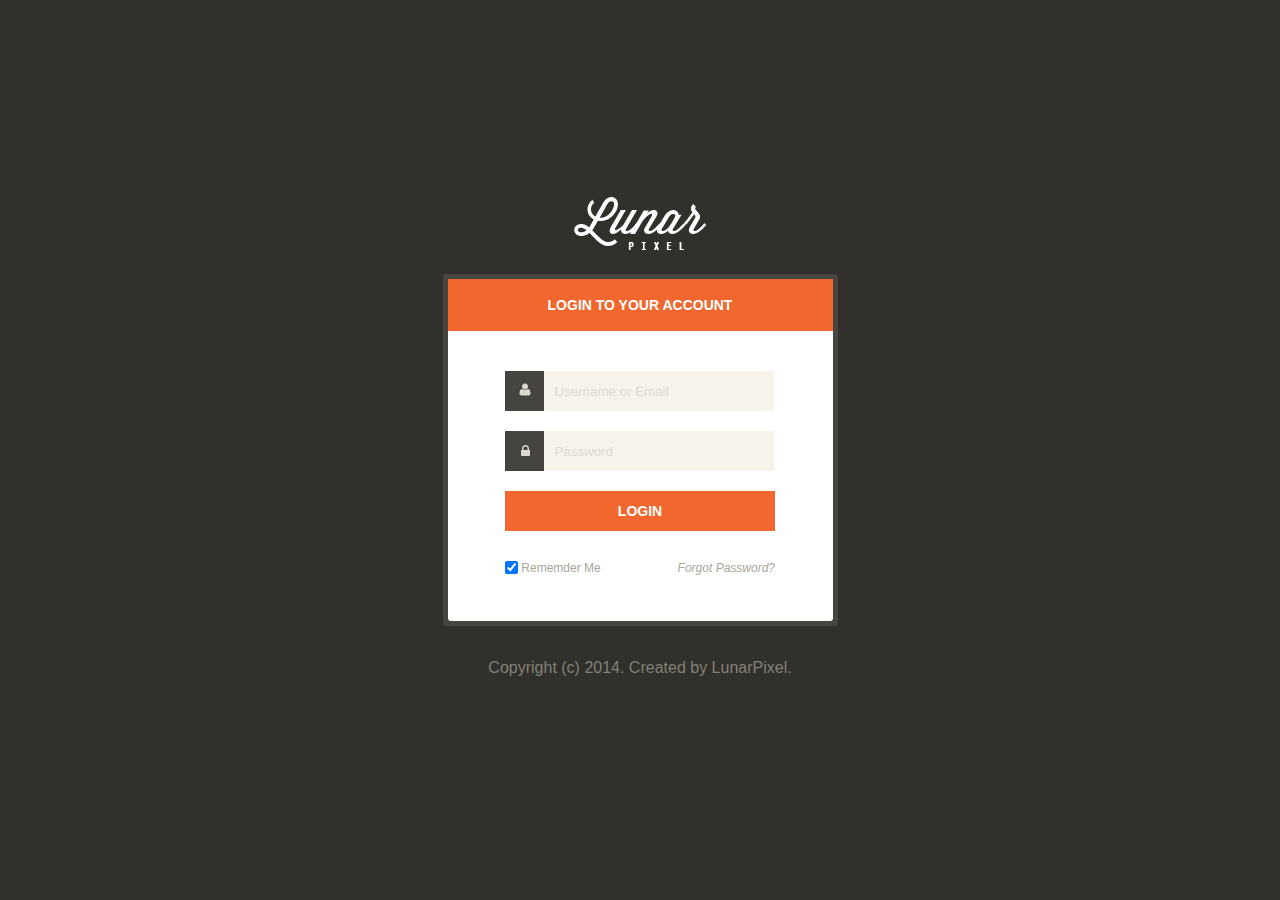
==== task_first/frontend/forms/task3/index.html @ 27663064 "frontend - added the third form in task_first -> forms" ====
<!DOCTYPE html>
<html lang="en">
<head>
    <meta charset="UTF-8">
    <meta name="viewport" content="width=device-width, initial-scale=1.0">
    <meta http-equiv="X-UA-Compatible" content="ie=edge">
    <title>Forms</title>
    <link rel="stylesheet" href="css/main.css">
</head>
<body>
    <div class="wrapper">
        <header>
            <img src="img/logo.png" alt="logo">
        </header>
        <main>
            <form class="form-login" name="login" action="http://rigtman.p.ht/iwd/contest.php" method="POST">
                <div class="form-login__background">
                    <h4 class="form-login__header">Login to your account</h4>
                    <div class="form-login__main">
                        <p>
                            <label for="login-name">
                                <img src="img/head.png" alt="head">
                            </label>
                            <input type="text" id="login-name" name="name" placeholder="Username or Email" required>
                        </p>
                        <p>
                            <label for="login-password">
                                <img src="img/lock.png" alt="lock">
                            </label>
                            <input type="password" id="login-password" name="password" placeholder="Password" required>
                        </p>
                        <input class="form-login__submit" type="submit" value="login">
                    </div>
                    <div class="form-login__footer">
                        <input type="checkbox" name="remember" id="login-remember" checked>
                        <label for="login-remember">Rememder Me</label>
                        <a href="#">Forgot Password?</a>
                    </div>
                </div>
            </form>
        </main>
        <footer>Copyright (c) 2014. Created by LunarPixel.</footer>
    </div>
</body>
</html>
---- task_first/frontend/forms/task3/css/main.css ----
*{
    margin: 0;
    padding: 0;
}
html{
    height: 100%;
}
body{
    height: 100%;
    background-color: #31302b;
    font-family: Arial, Helvetica, sans-serif;
}
.wrapper{
    height: 100%;
    min-height: 100%;
    display: flex;
    flex-direction: column;
    justify-content: center;
}
a{
    text-decoration: none;
}
header,
footer{
    height: 70px;
    padding: 7px;
    text-align: center;
}
footer{
    line-height: 70px;
    color: #828078;
}
.form-login{
    width: 385px;
    margin: 0 auto;
    padding: 5px;
    background-color: rgba(255, 255, 255, .1);
    border-radius: 4px;
}
.form-login__background{
    background-color: #fff;
    border-radius: 3px;
}
.form-login__header,
.form-login .form-login__submit{
    background-color: #f2672e;
    color: #fff;
    font-size: 14px;
    font-weight: bold;
    text-transform: uppercase;
}
.form-login__header{
    line-height: 52px;
    text-align: center;
}
.form-login__main,
.form-login__footer{ 
    width: 270px;
    padding: 20px 0;
    margin: 0 auto;
}
.form-login__main p{
    margin: 20px auto;
    vertical-align: top;
}
.form-login__main label{
    display: inline-block;
    line-height: 40px;
    width: 40px;
    background-color: rgba(49, 48, 43, .9);
    text-align: center;
    vertical-align: bottom;
}
.form-login__main input{
    display: inline-block;
    width: 230px;
    height: 40px;
    border: 0;
    padding: 10px;
    margin-left: -5px;
    background-color: #f7f3eb;
    outline: 0;
    box-sizing: border-box;
}
.form-login__main input::placeholder{
    color: #ded9cf;
}
input.form-login__submit{
    width: 100%;
    margin: 0 auto;
    cursor: pointer;
}
.form-login__footer{ 
    height: 40px;
    width: 270px;
    padding: 10px 0 20px;
    margin: 0 auto;
    color: #a7a599;
    font-size: 12px;
}
.form-login__footer label{
    vertical-align: top;
    cursor: pointer;
}
.form-login__footer{
    vertical-align: top;
}
.form-login__footer a{
    float: right;
    color: #a7a599;
    font-style: italic;
}
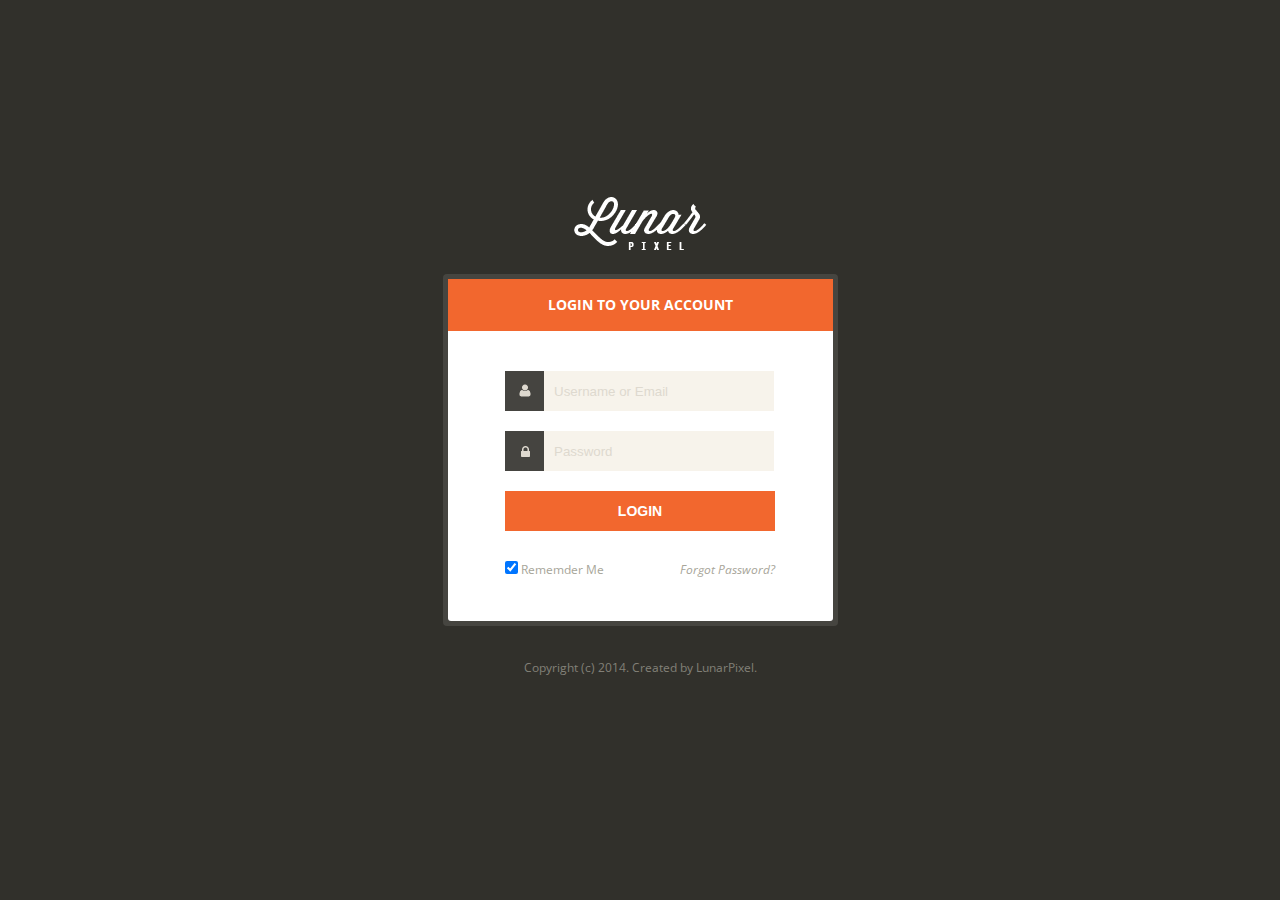
==== commit 073cb180: "added the font Open Sans to form 3" ====
--- a/task_first/frontend/forms/task3/index.html
+++ b/task_first/frontend/forms/task3/index.html
@@ -6,6 +6,7 @@
     <meta http-equiv="X-UA-Compatible" content="ie=edge">
     <title>Forms</title>
     <link rel="stylesheet" href="css/main.css">
+	<link href="https://fonts.googleapis.com/css?family=Open+Sans:400,400i,700&amp;subset=cyrillic" rel="stylesheet">
 </head>
 <body>
     <div class="wrapper">
@@ -13,7 +14,7 @@
             <img src="img/logo.png" alt="logo">
         </header>
         <main>
-            <form class="form-login" name="login" action="http://rigtman.p.ht/iwd/contest.php" method="POST">
+            <form class="form-login" name="login" action="#" method="POST">
                 <div class="form-login__background">
                     <h4 class="form-login__header">Login to your account</h4>
                     <div class="form-login__main">
--- a/task_first/frontend/forms/task3/css/main.css
+++ b/task_first/frontend/forms/task3/css/main.css
@@ -8,7 +8,7 @@
 body{
     height: 100%;
     background-color: #31302b;
-    font-family: Arial, Helvetica, sans-serif;
+    font-family: 'Open Sans', Arial, Helvetica, sans-serif;
 }
 .wrapper{
     height: 100%;
@@ -29,6 +29,7 @@
 footer{
     line-height: 70px;
     color: #828078;
+	font-size: 12px;
 }
 .form-login{
     width: 385px;
